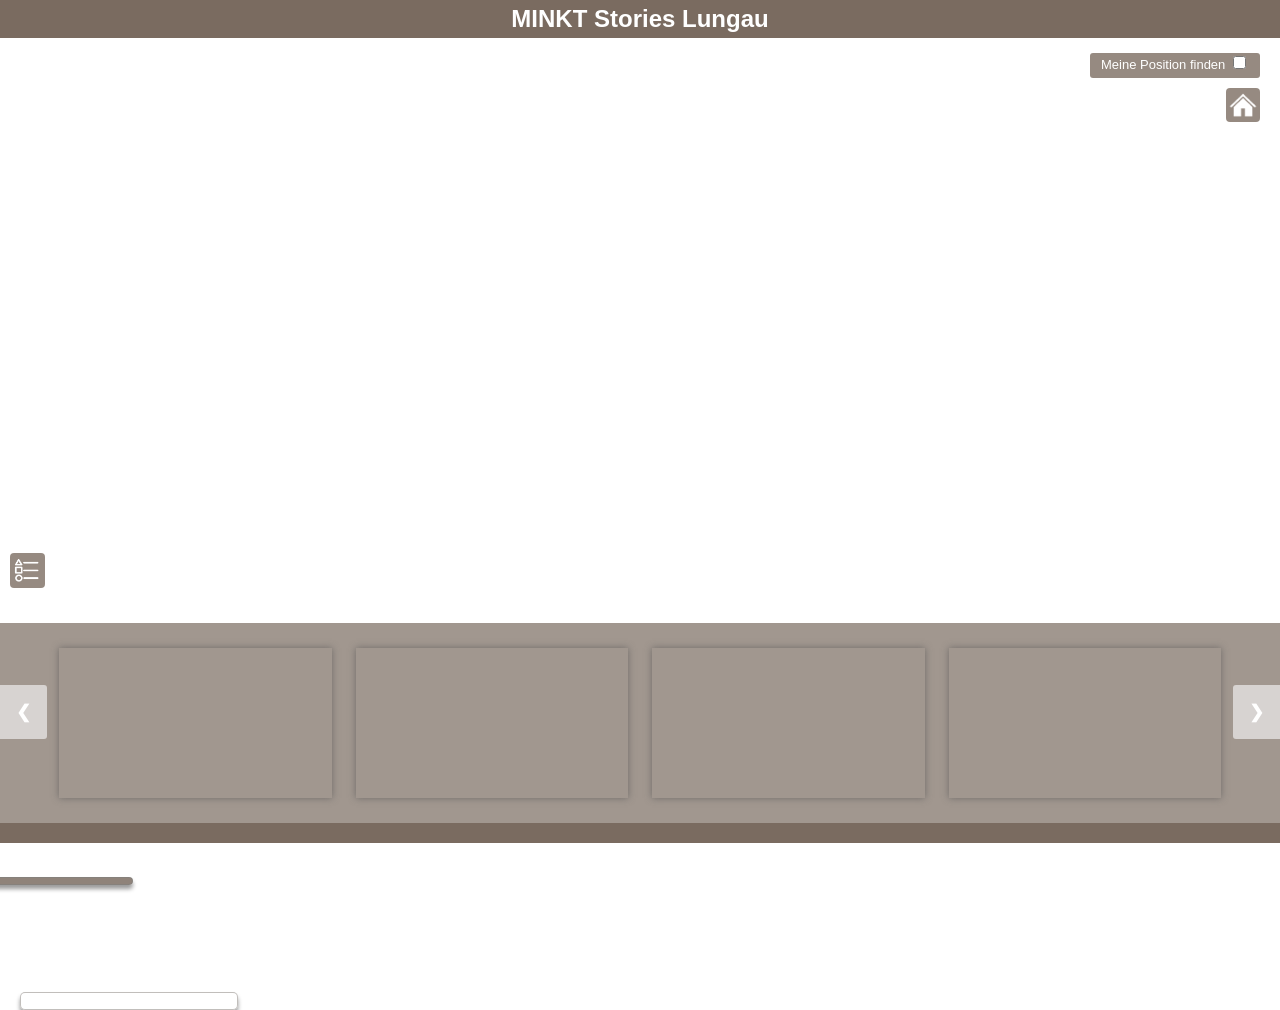
==== docs/index.html @ ddbc9bc6 "Update index.html" ====
<!DOCTYPE html>
<html lang="en">
	<head>
		<title>MINKT Lungau Project</title>
		<meta name="author" content="Christina Zorenböhmer, Katharina Wöhs, Niklas Jaggy" />
		<meta name="description" Content="MINKT Lungau Project" />
		<meta http-equiv="Content-Type" content="text/html; charset=utf-8" />

        	<!-- own stylesheet and js files -->
		<link rel="stylesheet" href="minkt_style.css" type="text/css">
		<script src= "ol-layerswitcher.js" type="text/javascript"></script>
		<link rel="stylesheet" type="text/css" href="ol-layerswitcher_custom.css">
		<script src="minkt.js"></script>		
        
        	<!-- google fonts and open layers -->
        	<link rel="preconnect" href="https://fonts.googleapis.com">
		<link rel="preconnect" href="https://fonts.gstatic.com" crossorigin>
		<link href="https://fonts.googleapis.com/css2?family=Lato:wght@300&display=swap" rel="stylesheet">
		<link rel="stylesheet" href="https://openlayers.org/en/v5.3.0/css/ol.css" type="text/css">
		<script src="https://openlayers.org/en/v5.3.0/build/ol.js" type="text/javascript"></script>
   	</head>

    <!-- onload init() is the main function in minkt.js which loads the map -->
    <body onload="init ();">
        <div id="header"><h1>MINKT Stories Lungau</h1></div>
        <div id="map">
		<span id="status"></span>
		<div id="trackerbox">
			<div class="checker">
				<label for="track">
					Meine Position finden 
					<input id="track" type="checkbox"/>
				</label>
			</div>
		</div>
		<button id="home"></button>

		<!-- legend -->
		<button id="legend-button"></button>
		<div id="legend" style="display: none">
			<h3>Legende</h3>
			<div class ="row">
				<div class="column1">
					<p> Lebensort</p>
				</div>
				<div class="column2">
					<img src="static/lebensort_legend.png" height="50px" text-align="right">
				</div>
			</div>
			<div class ="row">
				<div class="column1">
					<p> Heilpflanze</p>
				</div>
				<div class="column2">
					<img src="static/plant_legend.png" height="50px">
				</div>
			</div>
			<div class ="row">
				<div class="column1">
					<p> Positiver<br/>Mobilitätsmoment</p>
				</div>
				<div class="column2">
					<img src="static/pmob_legend.png" height="50px">
				</div>
			</div>
			<div class ="row">
				<div class="column1">
					<p> Negativer<br/>Mobilitätsmoment</p>
				</div>
				<div class="column2">
					<img src="static/nmob_legend.png" height="50px">
				</div>
			</div>
			<div class ="row">
				<div class="column1">
					<p> Sonstige Objekte<br/>aus Natur und Kultur</p>
				</div>
				<div class="column2">
					<img src="static/other_legend.png" height="50px">
				</div>
			</div>
		</div>
	</div>

	<!-- pop-ups in the map-->
	<div class="ol-popupMarker">
		<span class="popup-marker" id="marker"></span>
	</div>
	<div class="ol-popup" style="text-align: center;">
		<span class='popup-text' id='feature-name'></span> 
		<span class='popup-text' id='feature-content'></span> 
		<span class='popup-text' id='feature-category'></span> 
		<span class='popup-image' id='feature-image' ></span> 
	</div>

        <!-- image gallery at the bottom of the map -->
	<div class="wrapper">
        	<!-- previous button -->
		<a class="prev" onclick="init.changeIndex(-1);"> &#10094 </a>
            	<!-- four displayed images -->
			<div class="media" id= "media1" style = "box-shadow: 0px 0px 7px rgba(83, 83, 83, 0.644);">
				<div class="layers">
					<p id='image1-text' text-align= 'center'></p>
			  	</div>
				<span class='gallery' id='gallery-image1'></span> 
			</div>
			<div class="media" id= "media2" style = "box-shadow: 0px 0px 7px rgba(83, 83, 83, 0.644);">
				<div class="layers">
					<p id='image2-text' text-align= 'center'></p>
			  	</div>
				<span class='gallery' id='gallery-image2'></span> 
			</div>
			<div class="media"  id= "media3" style= "box-shadow: 0px 0px 7px rgba(83, 83, 83, 0.644);">
				<div class="layers">
					<p id='image3-text' text-align= 'center'></p>
			  	</div>
				<span class='gallery' id='gallery-image3'></span> 
			</div>
			<div class="media" id= "media4" style= "box-shadow: 0px 0px 7px rgba(83, 83, 83, 0.644);">
				<div class="layers">
					<p id='image4-text' text-align= 'center'></p>
			  	</div>
				<span class='gallery' id='gallery-image4'></span> 
			</div>
		<!-- Next button -->
		<a class="next" onclick= "init.changeIndex(1);" > &#10095 </a>
		</div>
        
        <div id="footer"></div>
    </body>
</html>
---- docs/minkt_style.css ----
html, body {
    margin: 0;
    height: 100%;
	top:0%;
}

#header {
	position: relative;
	flex: initial;
	top: 0px;
	left: 0px;
	right: 0px;
	background: #7a6b60;
	color: #ffffff;
	text-align: center;
	vertical-align: baseline;
}

.ol-viewport {
	position: relative;	
}

#map {
	position:relative;
	flex: 50%; /*1 1 auto;*/
	height: 65%;
	width: 100%;
}

h1 {
	font-family: 'Gill Sans', 'Gill Sans MT', Calibri, 'Trebuchet MS', sans-serif;
	font-size: x-large;
	vertical-align: baseline;
	padding: 5px;
	margin: 0px;
}

h3  {
	font-family: 'Gill Sans', 'Gill Sans MT', Calibri, 'Trebuchet MS', sans-serif;
	font-size: medium;
}

p {
    font-family: 'Lato', sans-serif;
	font-size: small;
}

.ol-popup {
	position: absolute;
	background-color: rgba(255,255,255,0.85);
	box-shadow: 0 4px 4px rgba(0,0,0,0.4);
	padding: 8px;
	border-radius: 5px;
	border: 1px solid #8b858088;
	bottom: -110px;
	left: 20px;
	z-index: 4;
	min-width: 200px;
}

.ol-popupMarker {
	position: absolute;
	background-color: #7a6b60d5;
	text-align: center;
	box-shadow: 0 4px 4px rgba(0,0,0,0.4);
	color: rgb(236, 233, 233);
	padding: 3px;
	border-radius: 5px;
	border: 1px solid #83807da9;
	bottom: 15px;
	left: -55px;
	z-index: 5;
	min-width: 180px;
}

#trackerbox {
	position: absolute;
	top: 15px;
	right: 20px;
	box-shadow: 0px 0px 5px rgb(255, 255, 255);
	color:rgb(255, 255, 255);
	border-radius: 3px 3px 3px 3px;
	width: 170px;
	height: 25px;
	background-color: #7a6b60c9;
	z-index: 2;
	text-align: center;
	vertical-align: baseline;
}

.checker {
	font-family: 'Gill Sans', 'Gill Sans MT', Calibri, 'Trebuchet MS', sans-serif;
	font-size: small;
	vertical-align: baseline;
}


#footer {
	position: flex;
	flex: 0 1 auto;
	bottom: 0px;
	left: 0px;
	right: 0px;
	height: 20px;
	background: #7a6b60;
	color: white;
	text-align: center;
	font-size: 90%;
	padding: 0px;
	margin: 0;
	font-family: Arial;
}

.wrapper {
	display: flex;
	position: flex;
	left: 0px;
	right: 0px;
	bottom: 28px;
	justify-content: center;
	align-items: center;
	margin-top: 0px;
	background: #7a6b60b3;
	width: 100%;
	height: 200px;
	flex: 70%;
	z-index: 2;
}

@media screen and (max-width: 600px) {
	div.wrapper {
		display: none;
	}	
}  
  .media {
	cursor: pointer;
	width: 300px;
	height: 150px;
	overflow: hidden;
	position: relative;
	display: flex;
	justify-content: center;
	align-items: center;
	margin: 12px;
	box-shadow: black;
}
  
.layers {
	opacity: 0;
	position: absolute;
	display: flex;
	justify-content: center;
	align-items: center;
	width: 10px;
	height: 90%;
	background: #FFF;
	color: #151E3F;
	transition: all 0.9s ease;
	box-shadow: 5 5px 5px #151E3F;  
}

.media:hover .layers {
	opacity: 0.8;
	width: 90%;
	transition: all 0.5s ease;
}
  
@media (max-width: 800px){
body {
	transform: scale(0.8);
	}
}
  
@media (max-width: 600px) {
.wrapper {
	display: block;
	margin: 10px;
  }
}

/* Next & previous buttons */
.prev, .next {
	cursor: pointer;
	top: 50%;
	width: auto;
	margin-top: -22px;
	padding: 16px;
	color: white;
	background-color: rgba(248, 248, 248, 0.63);
	font-weight: bold;
	font-size: 18px;
	transition: 0.6s ease;
	border-radius: 0 3px 3px 0;
	user-select: none;
	z-index: 2;
}
  
/* Position the "next button" to the right */
.next {
	right: 0;
	border-radius: 3px 0 0 3px;
	z-index: 2;
}

/* Position the "next button" to the right */
.prev {
	left: 0;
	border-radius: 0 3px 3px 0;
	z-index: 2;
}
  
/* On hover, add a black background color with a little bit see-through */
.prev:hover, .next:hover {
	background-color: rgba(0, 0, 0, 0.466);
	z-index: 2;
}

.ol-control button{ 
    background-color: #7a6b60c9 !important;
}

.ol-scale-line {
	background-color: #7a6b60c9  !important;
	padding: 5px;
}

#home {
	position: absolute;
	top: 50px;
	right: 20px;
	width: 34px;
	height: 34px;
	border-radius: 4px;
	background-image: url("static/home.png");
	background-size: 30px;
	background-repeat: no-repeat;
	background-position: 2px;
	background-color: #7a6b60c9;
	box-shadow: 0px 0px 5px rgb(255, 255, 255);
	z-index: 2;
	border: none;
}

#legend-button {
	position:absolute; 
    left:10px; 
    bottom:35px; 
	width: 35px;
	height: 35px;
	border-radius: 4px;
	background-image: url("static/legend.png");
	background-size: 25px;
	background-repeat: no-repeat;
	background-position: 4px;
	background-color: #7a6b60c9;
	box-shadow: 0px 0px 5px rgb(255, 255, 255);
	z-index: 2;
	border: none;
}

#legend{
	/* display: flexbox;*/
	position:absolute; 
    left:10px; 
    bottom:72px; 
    z-index:10000; 
    width:auto; 
    height:auto; 
	padding: 10px;
    background-color:#7a6b60b3;
	font-family:Arial, Helvetica, sans-serif;
	color: white;
	border-radius: 4px;
	box-shadow: 0px 0px 5px rgb(255, 255, 255);
}

.row {
	display: flex;
	width: auto;
}

.column1 {
	width: 110px;
	left: 0px;
}

.column2 {
	width: 50px;
	right: 0px;
}

#print {
	position:absolute; 
    left:40px; 
    bottom:35px; 
	width: 35px;
	height: 35px;
	border-radius: 4px;
	background-image: url("static/legend.png");
	background-size: 25px;
	background-repeat: no-repeat;
	background-position: 4px;
	background-color: #7a6b60c9;
	box-shadow: 0px 0px 5px rgb(255, 255, 255);
	z-index: 2;
	border: none;
}

#print-section{
	/* display: flexbox;*/
	position:absolute; 
    left:10px; 
    bottom:72px; 
    z-index:1000; 
    width:auto; 
    height:auto; 
	padding: 10px;
    background-color:#7a6b60b3;
	font-family:Arial, Helvetica, sans-serif;
	color: white;
	border-radius: 4px;
	box-shadow: 0px 0px 5px rgb(255, 255, 255);
}
---- docs/ol-layerswitcher_custom.css ----
/*
Code based on Walkermatt ol layerswitcher: https://github.com/walkermatt/ol-layerswitcher
*/

.layer-switcher {
  position: absolute;
  top: 4.0em;
  left: 0.5em;
  text-align: left;
}

.layer-switcher .panel {
  font-family:Arial, Helvetica, sans-serif;
  margin-left: 8px;
  border: 2px solid grey;
  border-radius: 4px;
  background-color: white;
  display: none;
  max-height: inherit;
  height: 100%;
  box-sizing: border-box;
  overflow-y: auto;
}

.layer-switcher button {
  float: right;
  z-index: 1;
  width: 38px;
  height: 38px;
  background-image: url("static/layer.png");
    /*logo.png*/;
  background-repeat: no-repeat;
  background-position: 2px;
  background-color: white;
  color: rgb(255, 255, 255);
  border: none;
}

.layer-switcher button:focus,
.layer-switcher button:hover {
  background-color: white;
}
.layer-switcher.shown {
  overflow-y: hidden;
}
.layer-switcher.shown.ol-control {
  background-color: transparent;
}

.layer-switcher.shown.ol-control:hover {
  background-color: transparent;
}
.layer-switcher.shown .panel {
  display: block;
}

.layer-switcher.shown button {
  display: none;
}

.layer-switcher.shown.layer-switcher-activation-mode-click > button {
  display: block;
  background-image: unset;
  right: 2px;
  position: absolute;
  background-color: #eee;
  margin: 0 1px;
}

.layer-switcher.shown button:focus,
.layer-switcher.shown button:hover {
  background-color: #fafafa;
}

.layer-switcher ul {
  list-style: none;
  margin: 1.6em 0.4em;
  padding-left: 0;
}
.layer-switcher ul ul {
  padding-left: 1.2em;
  margin: 0.1em 0 0 0;
}
.layer-switcher li.group + li.group {
  margin-top: 0.4em;
}
.layer-switcher li.group + li.layer-switcher-base-group {
  font-family:Arial, Helvetica, sans-serif;
}

.layer-switcher li.group > label {
  font-family:Arial, Helvetica, sans-serif;
  font-weight: bold;
}

.layer-switcher.layer-switcher-group-select-style-none li.group > label {
  padding-left: 1.2em;
}

.layer-switcher li {
  position: relative;
  margin-top: 0.3em;
}

.layer-switcher li input {
  position: absolute;
  left: 1.2em;
  height: 1em;
  width: 1em;
  font-size: 1em;
}
.layer-switcher li label {
  padding-left: 2.7em;
  padding-right: 1.2em;
  display: inline-block;
  margin-top: 1px;
}

.layer-switcher label.disabled {
  opacity: 0.4;
}

.layer-switcher input {
  margin: 0px;
}

.layer-switcher.touch ::-webkit-scrollbar {
  width: 4px;
}

.layer-switcher.touch ::-webkit-scrollbar-track {
  -webkit-box-shadow: inset 0 0 6px rgba(0, 0, 0, 0.3);
  border-radius: 10px;
}

.layer-switcher.touch ::-webkit-scrollbar-thumb {
  border-radius: 10px;
  -webkit-box-shadow: inset 0 0 6px rgba(0, 0, 0, 0.5);
}

li.layer-switcher-base-group > label {
  padding-left: 1.2em;
}

.layer-switcher .group button {
  position: absolute;
  left: 0;
  display: inline-block;
  vertical-align: top;
  float: none;
  font-size: 1em;
  width: 1em;
  height: 1em;
  margin: 0;
  background-position: center 2px;
  background-image: url('[data-uri]');
  -webkit-transition: -webkit-transform 0.2s ease-in-out;
  -ms-transition: -ms-transform 0.2s ease-in-out;
  transition: transform 0.2s ease-in-out;
}

.layer-switcher .group.layer-switcher-close button {
  transform: rotate(-90deg);
  -webkit-transform: rotate(-90deg);
}

.layer-switcher .group.layer-switcher-fold.layer-switcher-close > ul {
  overflow: hidden;
  height: 0;
}

/*layerswitcher on the right*/
.layer-switcher.shown.layer-switcher-activation-mode-click {
  padding-left: 34px;
}
.layer-switcher.shown.layer-switcher-activation-mode-click > button {
  left: 0;
  border-right: 0;
}

/*layerswitcher on the left*/
/*
.layer-switcher.shown.layer-switcher-activation-mode-click {
  padding-right: 34px;
}
.layer-switcher.shown.layer-switcher-activation-mode-click > button {
  right: 0;
  border-left: 0;
}
*/
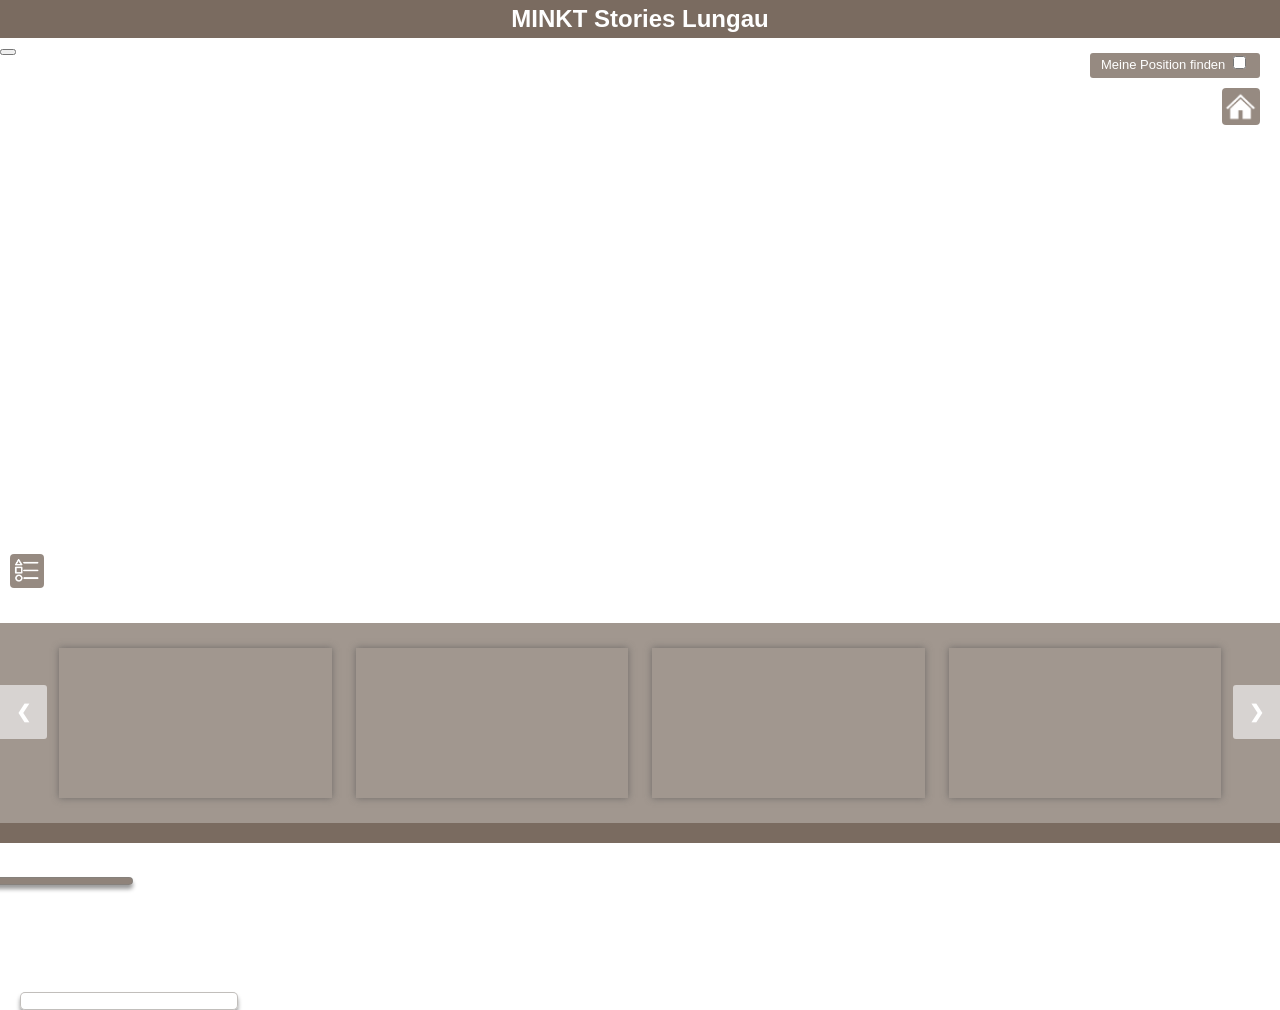
==== commit e4211361: "Update index.html" ====
--- a/docs/index.html
+++ b/docs/index.html
@@ -5,99 +5,152 @@
 		<meta name="author" content="Christina Zorenböhmer, Katharina Wöhs, Niklas Jaggy" />
 		<meta name="description" Content="MINKT Lungau Project" />
 		<meta http-equiv="Content-Type" content="text/html; charset=utf-8" />
-
-        	<!-- own stylesheet and js files -->
+		
+		<!-- own stylesheet --> 
 		<link rel="stylesheet" href="minkt_style.css" type="text/css">
-		<script src= "ol-layerswitcher.js" type="text/javascript"></script>
-		<link rel="stylesheet" type="text/css" href="ol-layerswitcher_custom.css">
-		<script src="minkt.js"></script>		
-        
-        	<!-- google fonts and open layers -->
-        	<link rel="preconnect" href="https://fonts.googleapis.com">
+		
+		<!-- Google Fonts, OpenLayers, and ol-layerswitcher --> 
+		<link rel="preconnect" href="https://fonts.googleapis.com">
 		<link rel="preconnect" href="https://fonts.gstatic.com" crossorigin>
 		<link href="https://fonts.googleapis.com/css2?family=Lato:wght@300&display=swap" rel="stylesheet">
 		<link rel="stylesheet" href="https://openlayers.org/en/v5.3.0/css/ol.css" type="text/css">
 		<script src="https://openlayers.org/en/v5.3.0/build/ol.js" type="text/javascript"></script>
+		<script src= "ol-layerswitcher.js" type="text/javascript"></script>
+		<link rel="stylesheet" type="text/css" href="ol-layerswitcher_custom.css">
+		
+		<!-- own js file -->
+		<script src="minkt.js"></script>
    	</head>
-
-    <!-- onload init() is the main function in minkt.js which loads the map -->
-    <body onload="init ();">
-        <div id="header"><h1>MINKT Stories Lungau</h1></div>
-        <div id="map">
-		<span id="status"></span>
-		<div id="trackerbox">
-			<div class="checker">
-				<label for="track">
-					Meine Position finden 
-					<input id="track" type="checkbox"/>
-				</label>
-			</div>
-		</div>
-		<button id="home"></button>
-
-		<!-- legend -->
-		<button id="legend-button"></button>
-		<div id="legend" style="display: none">
-			<h3>Legende</h3>
-			<div class ="row">
-				<div class="column1">
-					<p> Lebensort</p>
-				</div>
-				<div class="column2">
-					<img src="static/lebensort_legend.png" height="50px" text-align="right">
+	
+	<!-- onload init() is the main js function that contains all map elements -->
+	<body onload="init ();">
+		<div id="header"><h1>MINKT Stories Lungau</h1></div>
+		<div id="map">
+			<span id="status"></span>
+			<div id="trackerbox">
+				<div class="checker">
+					<label for="track">
+						Meine Position finden 
+						<input id="track" type="checkbox"/>
+					</label>
 				</div>
 			</div>
-			<div class ="row">
-				<div class="column1">
-					<p> Heilpflanze</p>
+			<button id="home"></button>
+			
+			<!--- Search for Keyword Toolbox-->
+			<div class="hideTools">
+				<button id="tools"></button>
+			</div>
+			<div id="toolbox" style="display: none">
+				<h2>Keyword Suche</h2>
+				<div class ="row">
+					<p> Suche nach Stories mit bestimmten<br>Wörtern:</p>
 				</div>
-				<div class="column2">
-					<img src="static/plant_legend.png" height="50px">
+				<div class="row">
+					<form id="keyword">
+						<input type="text" id="suchwort" name="suchwort" placeholder="Gib hier etwas ein"><br>  
+						<input type="submit" value="Suchen">
+					</form>
+				</div>
+				<!---
+				<hr>
+				<h2>Zeitspanne</h2>
+				<div class ="row">
+					<p> Suche nach Stories in einem bestimmten<br>Zeitraum:</p>
+				</div>
+				<div class="row">
+					<form id="dates">
+						<label for="startdate" style="font-family: 'Lato', sans-serif; font-size: small;">Von:</label>
+						<input type="date" id="startdate" name="startdate" placeholder="Gib hier etwas ein"><br>  
+						<label for="enddate" style="font-family: 'Lato', sans-serif; font-size: small;">Bis:</label>
+						<input type="date" id="enddate" name="enddate" placeholder="Gib hier etwas ein"><br>  						
+						<input type="submit" value="Suche">
+					</form>
+				</div>
+			-->
+				<hr>
+				<div class="row">
+					<form id="clear">
+						<input type="submit" value="Suche zurücksetzen">
+					</form>
 				</div>
 			</div>
-			<div class ="row">
-				<div class="column1">
-					<p> Positiver<br/>Mobilitätsmoment</p>
+
+			
+			<!--- Results List
+			<table id="results" class="results" style="display: none">
+				<tr>
+					<th>Story</th>
+					<th>Beschreibung</th>
+				</tr>
+			</div>
+-->
+
+
+
+			<!-- legend -->
+			<button id="legend-button"></button>
+			<div id="legend" style="display: none">
+				<h2>Legende</h2>
+				<div class ="row">
+					<div class="column1">
+						<p> Lebensort</p>
+					</div>
+					<div class="column2">
+						<img src="static/lebensort_legend.png" height="50px" text-align="right">
+					</div>
 				</div>
-				<div class="column2">
-					<img src="static/pmob_legend.png" height="50px">
+				<div class ="row">
+					<div class="column1">
+						<p> Heilpflanze</p>
+					</div>
+					<div class="column2">
+						<img src="static/plant_legend.png" height="50px">
+					</div>
 				</div>
-			</div>
-			<div class ="row">
-				<div class="column1">
-					<p> Negativer<br/>Mobilitätsmoment</p>
+				<div class ="row">
+					<div class="column1">
+						<p> Positiver<br/>Mobilitätsmoment</p>
+					</div>
+					<div class="column2">
+						<img src="static/pmob_legend.png" height="50px">
+					</div>
 				</div>
-				<div class="column2">
-					<img src="static/nmob_legend.png" height="50px">
+				<div class ="row">
+					<div class="column1">
+						<p> Negativer<br/>Mobilitätsmoment</p>
+					</div>
+					<div class="column2">
+						<img src="static/nmob_legend.png" height="50px">
+					</div>
 				</div>
-			</div>
-			<div class ="row">
-				<div class="column1">
-					<p> Sonstige Objekte<br/>aus Natur und Kultur</p>
-				</div>
-				<div class="column2">
-					<img src="static/other_legend.png" height="50px">
+				<div class ="row">
+					<div class="column1">
+						<p> Sonstige Objekte<br/>aus Natur und Kultur</p>
+					</div>
+					<div class="column2">
+						<img src="static/other_legend.png" height="50px">
+					</div>
 				</div>
 			</div>
 		</div>
-	</div>
-
-	<!-- pop-ups in the map-->
-	<div class="ol-popupMarker">
-		<span class="popup-marker" id="marker"></span>
-	</div>
-	<div class="ol-popup" style="text-align: center;">
-		<span class='popup-text' id='feature-name'></span> 
-		<span class='popup-text' id='feature-content'></span> 
-		<span class='popup-text' id='feature-category'></span> 
-		<span class='popup-image' id='feature-image' ></span> 
-	</div>
-
-        <!-- image gallery at the bottom of the map -->
-	<div class="wrapper">
-        	<!-- previous button -->
-		<a class="prev" onclick="init.changeIndex(-1);"> &#10094 </a>
-            	<!-- four displayed images -->
+		
+		<!-- pop-ups in the map-->
+		<div class="ol-popupMarker">
+			<span class="popup-marker" id="marker"></span>
+		</div>
+		<div class="ol-popup" style="text-align: center;">
+			<span class='popup-text' id='feature-name'></span> 
+			<span class='popup-text' id='feature-content'></span> 
+			<span class='popup-text' id='feature-category'></span> 
+			<span class='popup-image' id='feature-image' ></span> 
+		</div>
+	    
+	    <!-- image gallery -->
+		<div class="wrapper">
+			<!-- previous button -->
+			<a class="prev" onclick="init.changeIndex(-1);"> &#10094 </a>
+			<!-- four images displayed -->
 			<div class="media" id= "media1" style = "box-shadow: 0px 0px 7px rgba(83, 83, 83, 0.644);">
 				<div class="layers">
 					<p id='image1-text' text-align= 'center'></p>
@@ -122,10 +175,9 @@
 			  	</div>
 				<span class='gallery' id='gallery-image4'></span> 
 			</div>
-		<!-- Next button -->
+			<!-- Next button -->
 		<a class="next" onclick= "init.changeIndex(1);" > &#10095 </a>
 		</div>
-        
         <div id="footer"></div>
     </body>
 </html>
--- a/docs/minkt_style.css
+++ b/docs/minkt_style.css
@@ -33,6 +33,13 @@
 	vertical-align: baseline;
 	padding: 5px;
 	margin: 0px;
+}
+
+h2 {
+	text-align: center;
+	padding-top: None;
+	margin: 5px;
+	font-family: 'Gill Sans', 'Gill Sans MT', Calibri, 'Trebuchet MS', sans-serif;
 }
 
 h3  {
@@ -216,7 +223,9 @@
 }
 
 .ol-control button{ 
-    background-color: #7a6b60c9 !important;
+    background-color: #7a6b60c9 !important;	
+	border-radius: 4px !important;
+
 }
 
 .ol-scale-line {
@@ -224,19 +233,32 @@
 	padding: 5px;
 }
 
+.ol-full-screen {
+	position: absolute;
+	top: 85px !important;
+	left: 17px !important;
+	right: auto !important;
+}
+
+.ol-zoom {
+	position: absolute !important;
+	top: 20px !important;
+	left: 17px !important;
+}
+
 #home {
 	position: absolute;
 	top: 50px;
 	right: 20px;
-	width: 34px;
-	height: 34px;
+	width: 38px;
+	height: 37px;
 	border-radius: 4px;
 	background-image: url("static/home.png");
-	background-size: 30px;
+	background-size: 33px;
 	background-repeat: no-repeat;
 	background-position: 2px;
 	background-color: #7a6b60c9;
-	box-shadow: 0px 0px 5px rgb(255, 255, 255);
+	box-shadow: 0px 0px 6px rgb(255, 255, 255);
 	z-index: 2;
 	border: none;
 }
@@ -245,8 +267,8 @@
 	position:absolute; 
     left:10px; 
     bottom:35px; 
-	width: 35px;
-	height: 35px;
+	width: 34px;
+	height: 34px;
 	border-radius: 4px;
 	background-image: url("static/legend.png");
 	background-size: 25px;
@@ -288,36 +310,3 @@
 	width: 50px;
 	right: 0px;
 }
-
-#print {
-	position:absolute; 
-    left:40px; 
-    bottom:35px; 
-	width: 35px;
-	height: 35px;
-	border-radius: 4px;
-	background-image: url("static/legend.png");
-	background-size: 25px;
-	background-repeat: no-repeat;
-	background-position: 4px;
-	background-color: #7a6b60c9;
-	box-shadow: 0px 0px 5px rgb(255, 255, 255);
-	z-index: 2;
-	border: none;
-}
-
-#print-section{
-	/* display: flexbox;*/
-	position:absolute; 
-    left:10px; 
-    bottom:72px; 
-    z-index:1000; 
-    width:auto; 
-    height:auto; 
-	padding: 10px;
-    background-color:#7a6b60b3;
-	font-family:Arial, Helvetica, sans-serif;
-	color: white;
-	border-radius: 4px;
-	box-shadow: 0px 0px 5px rgb(255, 255, 255);
-}
--- a/docs/ol-layerswitcher_custom.css
+++ b/docs/ol-layerswitcher_custom.css
@@ -4,8 +4,8 @@
 
 .layer-switcher {
   position: absolute;
-  top: 4.0em;
-  left: 0.5em;
+  top: 90px;
+  right: 17px;
   text-align: left;
 }
 
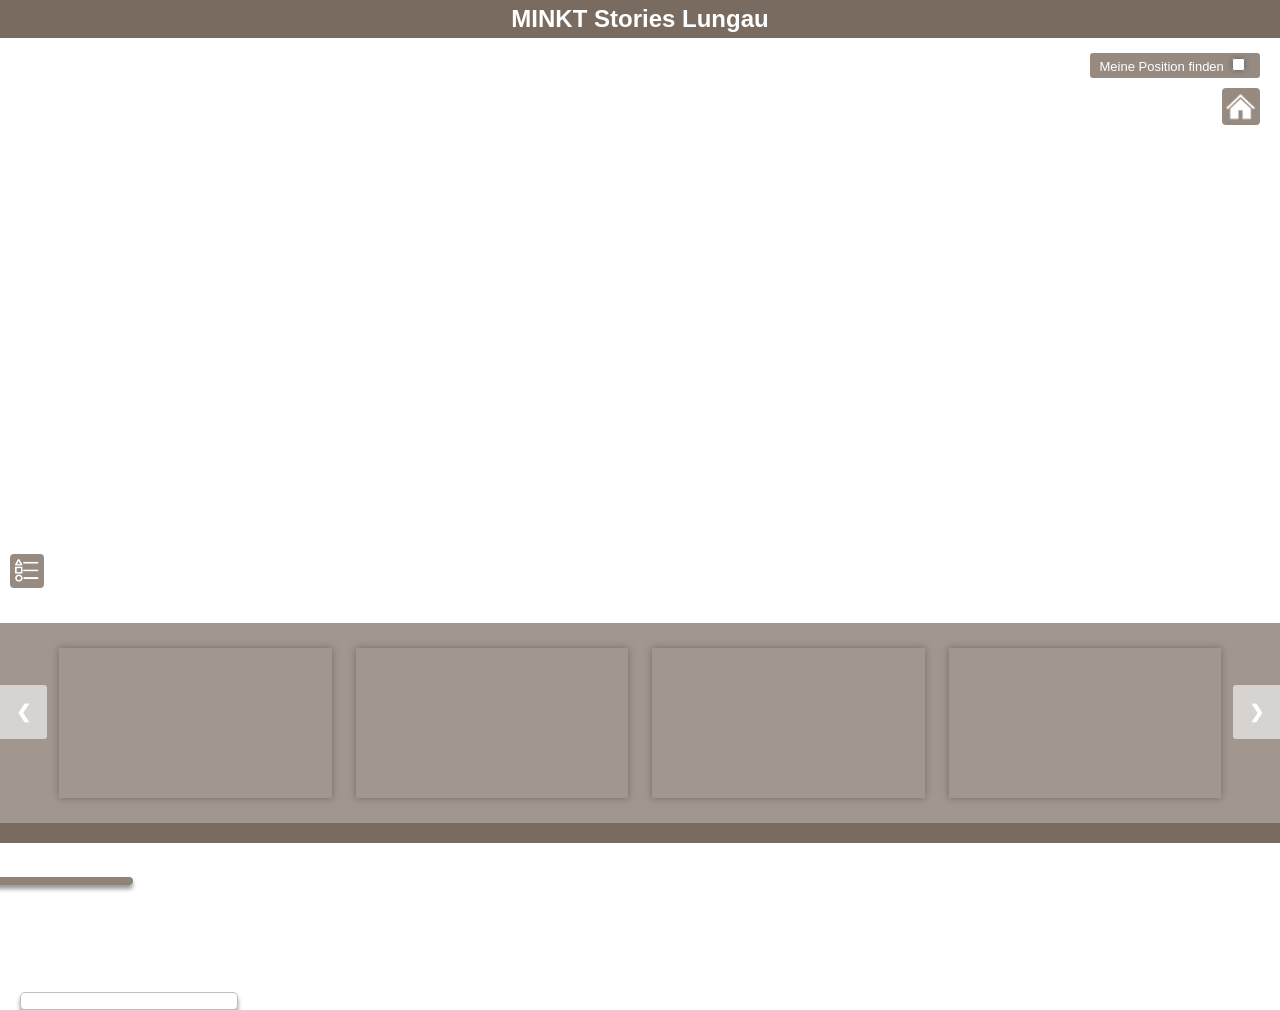
==== commit c213f545: "fixed small bug in js index.html" ====
--- a/docs/index.html
+++ b/docs/index.html
@@ -1,7 +1,7 @@
 <!DOCTYPE html>
 <html lang="en">
 	<head>
-		<title>MINKT Lungau Project</title>
+		<title>MINKT Stories Lungau</title>
 		<meta name="author" content="Christina Zorenböhmer, Katharina Wöhs, Niklas Jaggy" />
 		<meta name="description" Content="MINKT Lungau Project" />
 		<meta http-equiv="Content-Type" content="text/html; charset=utf-8" />
@@ -20,6 +20,9 @@
 		
 		<!-- own js file -->
 		<script src="minkt.js"></script>
+
+		<link rel="shortcut icon" href="#">
+
    	</head>
 	
 	<!-- onload init() is the main js function that contains all map elements -->
@@ -38,7 +41,7 @@
 			<button id="home"></button>
 			
 			<!--- Search for Keyword Toolbox-->
-			<div class="hideTools">
+			<!-- <div class="hideTools">
 				<button id="tools"></button>
 			</div>
 			<div id="toolbox" style="display: none">
@@ -51,7 +54,7 @@
 						<input type="text" id="suchwort" name="suchwort" placeholder="Gib hier etwas ein"><br>  
 						<input type="submit" value="Suchen">
 					</form>
-				</div>
+				</div> -->
 				<!---
 				<hr>
 				<h2>Zeitspanne</h2>
@@ -68,13 +71,13 @@
 					</form>
 				</div>
 			-->
-				<hr>
+				<!-- <hr>
 				<div class="row">
 					<form id="clear">
 						<input type="submit" value="Suche zurücksetzen">
 					</form>
 				</div>
-			</div>
+			</div> -->
 
 			
 			<!--- Results List
@@ -83,7 +86,7 @@
 					<th>Story</th>
 					<th>Beschreibung</th>
 				</tr>
-			</div>
+			</div> 
 -->
 
 
@@ -98,6 +101,14 @@
 					</div>
 					<div class="column2">
 						<img src="static/lebensort_legend.png" height="50px" text-align="right">
+					</div>
+				</div>
+				<div class ="row">
+					<div class="column1">
+						<p> Kein Lebensort</p>
+					</div>
+					<div class="column2">
+						<img src="static/no_lebensort-legend.png" height="45px" text-align="right">
 					</div>
 				</div>
 				<div class ="row">
--- a/docs/minkt_style.css
+++ b/docs/minkt_style.css
@@ -246,6 +246,48 @@
 	left: 17px !important;
 }
 
+@media (max-width: 600px) {
+	.hideTools {
+	  display: none;
+	}
+  }
+
+#tools {
+	position:absolute; 
+    left:10px; 
+    bottom:77px; 
+	width: 34px;
+	height: 34px;
+	border-radius: 4px;
+	background-image: url("static/magnifyingGlass.png");
+	background-size: 25px;
+	background-repeat: no-repeat;
+	background-position: 4px;
+	background-size: 25px;
+	background-repeat: no-repeat;
+	background-position: 4px;
+	background-color: #7a6b60c9;
+	box-shadow: 0px 0px 5px rgb(255, 255, 255);
+	z-index: 2;
+	border: none;
+}
+
+#toolbox{
+	/* display: flexbox;*/
+	position:absolute; 
+    left:10px; 
+    bottom:113px; 
+    z-index:10000; 
+    width:auto; 
+    height:auto; 
+	padding: 10px;
+    background-color:#7a6b60b3;
+	font-family:Arial, Helvetica, sans-serif;
+	color: white;
+	border-radius: 4px;
+	box-shadow: 0px 0px 5px rgb(255, 255, 255);
+}
+
 #home {
 	position: absolute;
 	top: 50px;
@@ -310,3 +352,16 @@
 	width: 50px;
 	right: 0px;
 }
+
+input {
+	border: none;
+	margin: 5px;
+	border-radius:7px;
+	box-shadow: 0px 0px 5px rgb(50, 50, 50, 0.3);
+}
+
+input[type=submit] {
+	background-color: #ffffffc9;
+	border:rgba(0, 0, 0, 0,2);
+	border-width: 1px;
+}
